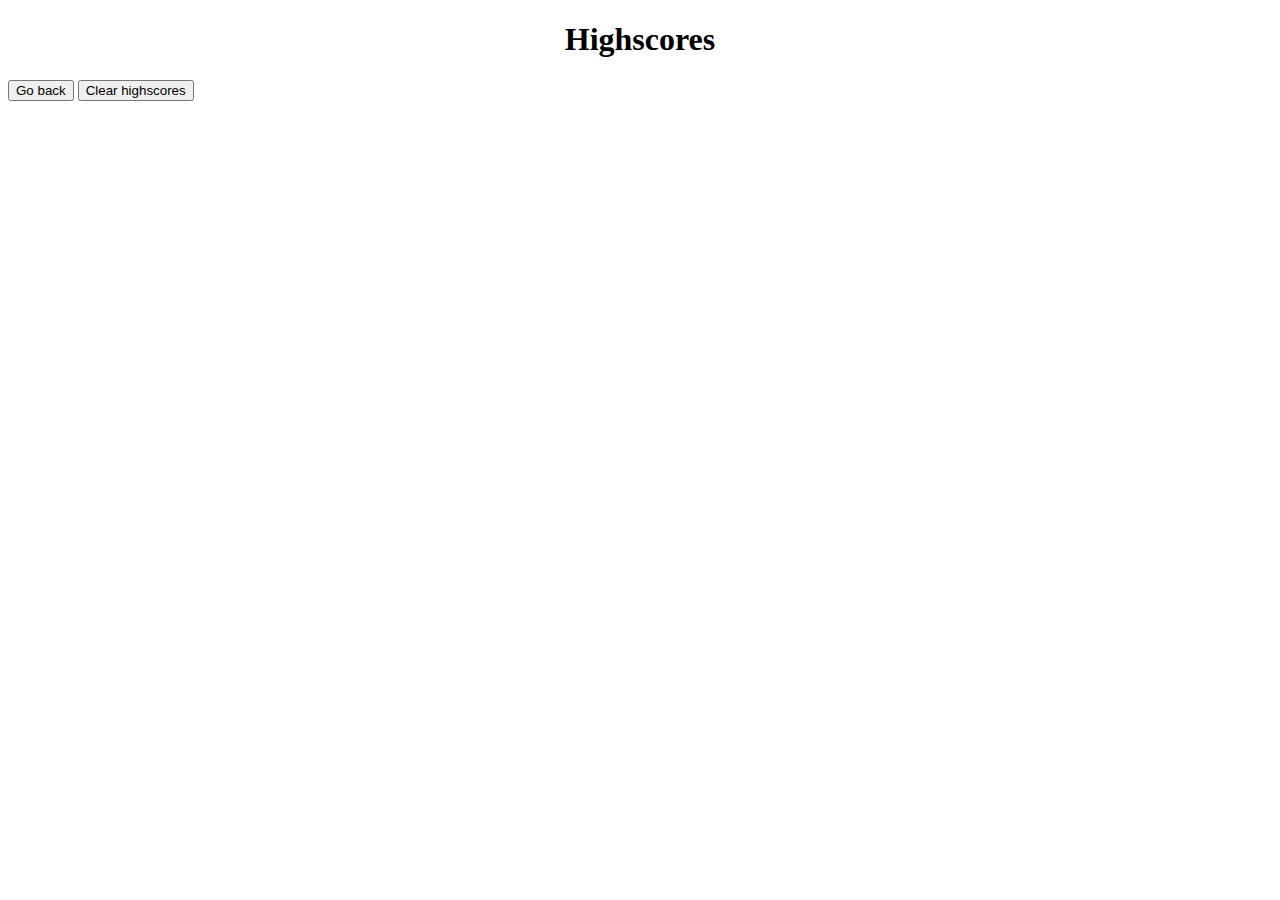
==== highscore.html @ 56d90db9 "highscores.html" ====
<!doctype html>
<html lang="en">
<head>
  <meta charset="utf-8">
  <title>Disha's Highscores</title>
  <meta name="Highscores" content="highscores">
  <link rel="stylesheet" href="./assets/css/styles.css">
</head>
<body>
    <main id="highscores">
    <h1 id="quiz">Highscores</h1>
    <ol id="list">
    </ol>
<button id="back-button">Go back</a></button>
<button id="clear">Clear highscores</button>
</main>
  <script src="highscore-script.js"></script>
</body>
</html>
---- assets/css/styles.css ----
main h1{
    text-align: center;
    color: black;
    font-size: 24;
    font-family: "Times New Roman", Times, serif;
}
section p{
    text-align: center;
    color: black;
    font-size: 16;
    font-family: "Times New Roman", Times, serif;  
}
section button {
    color: white;
    background-color: purple;
    text-align: center;
    align-content: center;
}
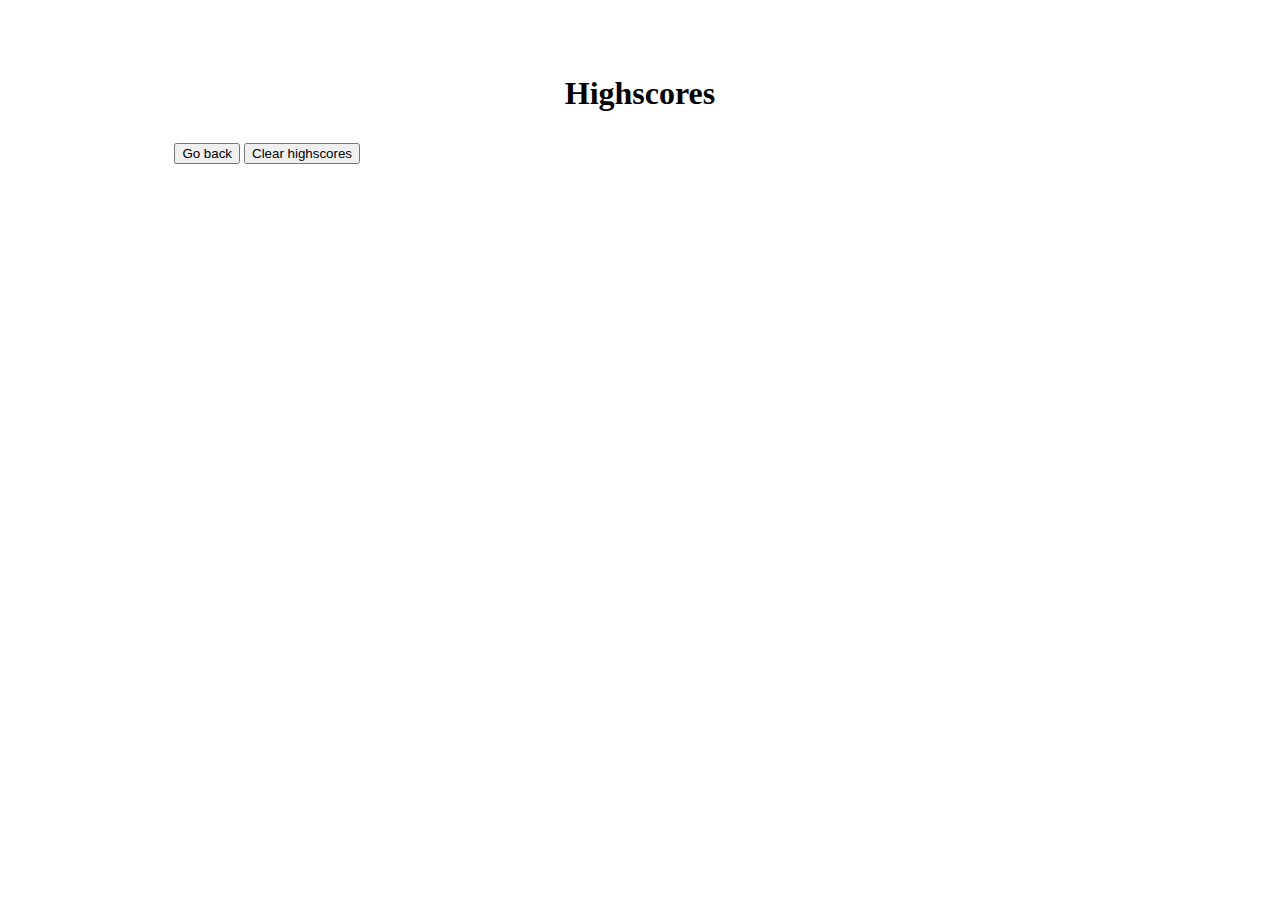
==== commit 568fb383: "javaScript file update" ====
--- a/highscore.html
+++ b/highscore.html
@@ -14,6 +14,6 @@
 <button id="back-button">Go back</a></button>
 <button id="clear">Clear highscores</button>
 </main>
-  <script src="highscore-script.js"></script>
+  <script src="highscore.js"></script>
 </body>
 </html>--- a/assets/css/styles.css
+++ b/assets/css/styles.css
@@ -1,18 +1,74 @@
 main h1{
     text-align: center;
     color: black;
-    font-size: 24;
+    font-size: 18;
     font-family: "Times New Roman", Times, serif;
+    padding: 20px 30px 10px 30px;
 }
-section p{
+section p {
     text-align: center;
     color: black;
-    font-size: 16;
+    font-size: 20;
     font-family: "Times New Roman", Times, serif;  
+    padding: 10px 50px 10px 50px;
 }
-section button {
+
+aside {
+    float: right;
+}
+
+nav {
+    float: left
+}
+
+main {
+    float: left;
+    padding: 10%;
+    padding-top: 2%;
+    align-items: center;
+}
+
+#starting-section button {
+    background-color: purple;
+    cursor: pointer;
     color: white;
-    background-color: purple;
-    text-align: center;
+    padding: 5px 40px 10px 40px;
     align-content: center;
-}+}
+
+button a {
+    color: white
+}
+
+button:hover {
+    background-color: rgb(170, 78, 170);
+}
+
+#questions button {
+    display: block;
+    padding: 1%;
+}
+
+.input-group {
+    display:flex;
+    flex-direction: row;
+    align-items: stretch;
+}
+.input-group button {
+    padding: 0 3%;
+    margin-left: 5%
+}
+
+/* highscores */
+#highscores {
+    float: none;
+}
+ol{
+    display: inline;
+}
+li {
+    background-color: rgb(167, 117, 167);
+    list-style-position: inside;
+    padding-left: .2em;
+    margin-bottom: 5%;
+}
